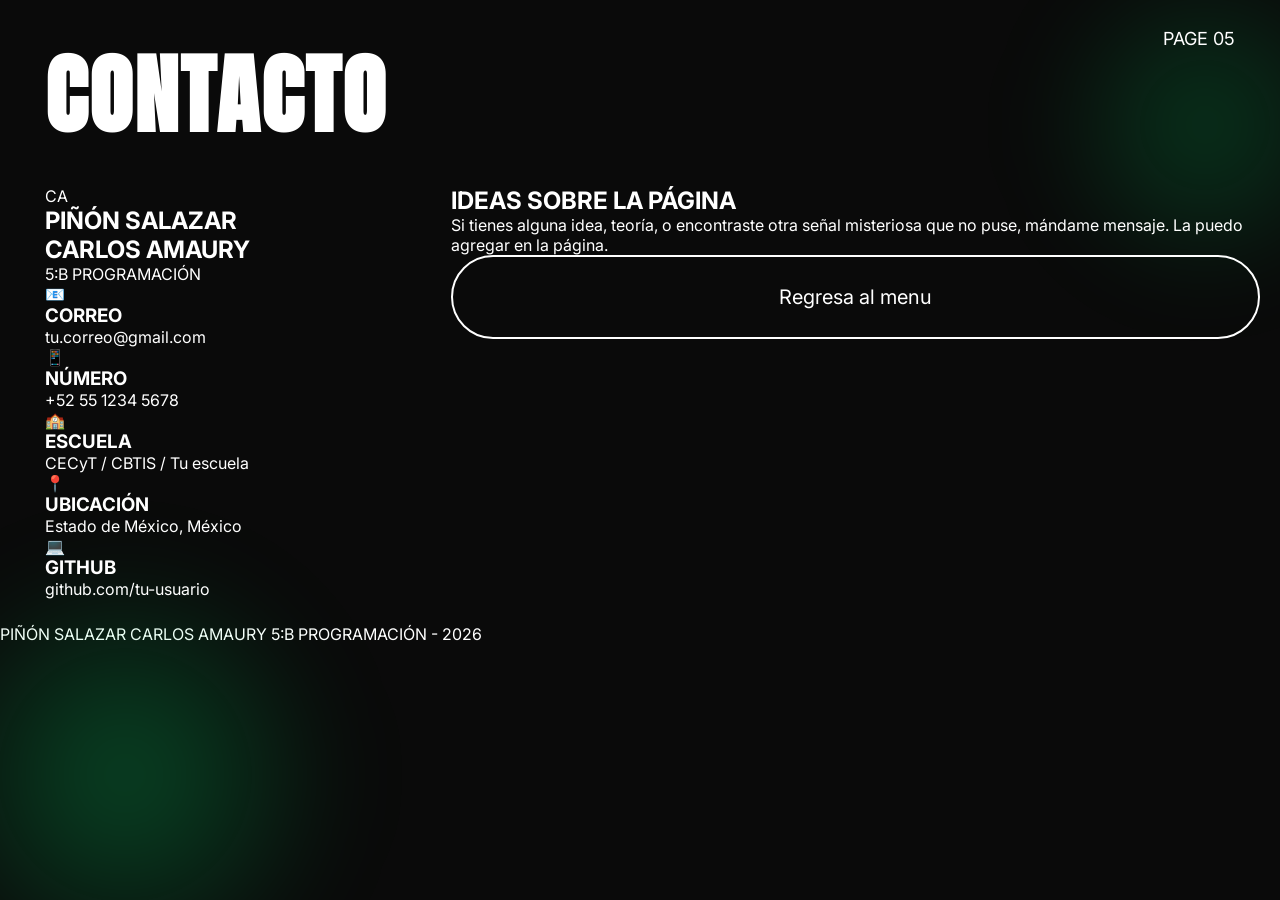
==== final.html @ 0c6eb509 "Add files via upload" ====
<!DOCTYPE html>
<html lang="es">
<head>
<meta charset="UTF-8">
<meta name="viewport" content="width=device-width, initial-scale=1.0">
<title>Contacto</title>
<link href="https://fonts.googleapis.com/css2?family=Anton&family=Inter:wght@300;400;600&display=swap" rel="stylesheet">
<link rel="stylesheet" href="contacto.css">
</head>
<body>

<div class="top"><h1>CONTACTO</h1><div class="page">PAGE 05</div></div>

<div class="grid">
  <div class="left">
    <div class="profile">
      <div class="avatar">CA</div>
      <h2>PIÑÓN SALAZAR<br>CARLOS AMAURY</h2>
      <p>5:B PROGRAMACIÓN</p>
    </div>

    <div class="info-list">
      <div class="item">
        <span class="icon">📧</span>
        <div>
          <h3>CORREO</h3>
          <p>tu.correo@gmail.com</p>
        </div>
      </div>

      <div class="item">
        <span class="icon">📱</span>
        <div>
          <h3>NÚMERO</h3>
          <p>+52 55 1234 5678</p>
        </div>
      </div>

      <div class="item">
        <span class="icon">🏫</span>
        <div>
          <h3>ESCUELA</h3>
          <p>CECyT / CBTIS / Tu escuela</p>
        </div>
      </div>

      <div class="item">
        <span class="icon">📍</span>
        <div>
          <h3>UBICACIÓN</h3>
          <p>Estado de México, México</p>
        </div>
      </div>

      <div class="item">
        <span class="icon">💻</span>
        <div>
          <h3>GITHUB</h3>
          <p>github.com/tu-usuario</p>
        </div>
      </div>
    </div>
  </div>

  <div class="right">
    <div class="card-big">
      <h2>IDEAS SOBRE LA PÁGINA</h2>
      <p>Si tienes alguna idea, teoría, o encontraste otra señal misteriosa que no puse, mándame mensaje. La puedo agregar en la página.</p>
      <div class="btns">
<a href="index.html" class="btn">Regresa al menu</a>
</div>
      
      
      <div class="btns-contact">
        </div>

      <div class="divider"></div>

      
      <div class="nav-final">
        
        <a href="index.html"></a>
      </div>
    </div>
  </div>
</div>

<div class="footer">PIÑÓN SALAZAR CARLOS AMAURY 5:B PROGRAMACIÓN - 2026</div>

</body>
</html>
---- contacto.css ----
*{margin:0;padding:0;box-sizing:border-box}
body{
  background:#0a0a0a;color:#fff;
  font-family:'Inter',sans-serif;
  min-height:100vh;position:relative;overflow-x:hidden
}
body::before{
  content:'';position:fixed;left:-100px;bottom:-100px;
  width:450px;height:450px;
  background:radial-gradient(circle, rgba(0,255,120,0.25) 0%, transparent 70%);
  filter:blur(45px);pointer-events:none
}
body::after{
  content:'';position:fixed;right:-100px;top:-50px;
  width:350px;height:350px;
  background:radial-gradient(circle, rgba(0,255,120,0.18) 0%, transparent 70%);
  filter:blur(40px);pointer-events:none
}
.top{display:flex;justify-content:space-between;padding:28px 45px 0;position:relative;z-index:2}
.top h1{font-family:'Anton',sans-serif;font-size:88px;letter-spacing:2px}
.page{font-size:18px}
.grid{
  display:grid;grid-template-columns:32% 68%;
  gap:25px;padding:25px 45px;position:relative;z-index:2
}
.img-box{border-radius:12px;overflow:hidden;background:#000;height:420px}
.img-box img{width:100%;height:100%;object-fit:cover;display:block}
.table{
  border:2.5px solid #fff;border-radius:32px;
  overflow:hidden;display:grid;
  grid-template-columns:40% 60%;grid-template-rows:1fr 1fr
}
.cell{
  padding:30px;display:flex;align-items:center;
  justify-content:center;border:0.5px solid #fff
}
.cell.q{
  font-family:'Anton',sans-serif;font-size:38px;
  text-align:center;font-weight:700;
  background:#0a0a0a;line-height:1.1
}
.cell.a{font-size:18px;line-height:1.4;text-align:center;font-weight:300}
.bottom{
  display:flex;gap:22px;align-items:center;
  padding:35px 45px;position:relative;z-index:2
}
.btn{
  border:2.5px solid #fff;border-radius:50px;
  padding:28px 55px;text-align:center;color:#fff;
  text-decoration:none;font-size:20px;min-width:300px;
  transition:.3s;display:block
}
.btn:hover{background:#fff;color:#000;transform:translateY(-3px)}
.contact-wrap{display:flex;align-items:center;gap:18px;flex:1}
.btn-contact{
  border:2.5px solid #fff;border-radius:50px;
  padding:20px 30px;flex:1;text-align:center;color:#fff;
  text-decoration:none;font-size:18px;transition:.3s
}
.btn-contact:hover{background:#fff;color:#000}
.dots{display:flex;gap:8px}
.dots span{width:22px;height:22px;border-radius:50%;border:2px solid #fff;display:block}

@media(max-width:900px){
  .grid{grid-template-columns:1fr}
  .table{grid-template-columns:1fr}
  .img-box{height:300px}
  .top h1{font-size:52px}
  .bottom{flex-direction:column}
  .btn{width:100%;min-width:auto}
  .contact-wrap{width:100%;flex-direction:column}
  .btn-contact{width:100%}
}
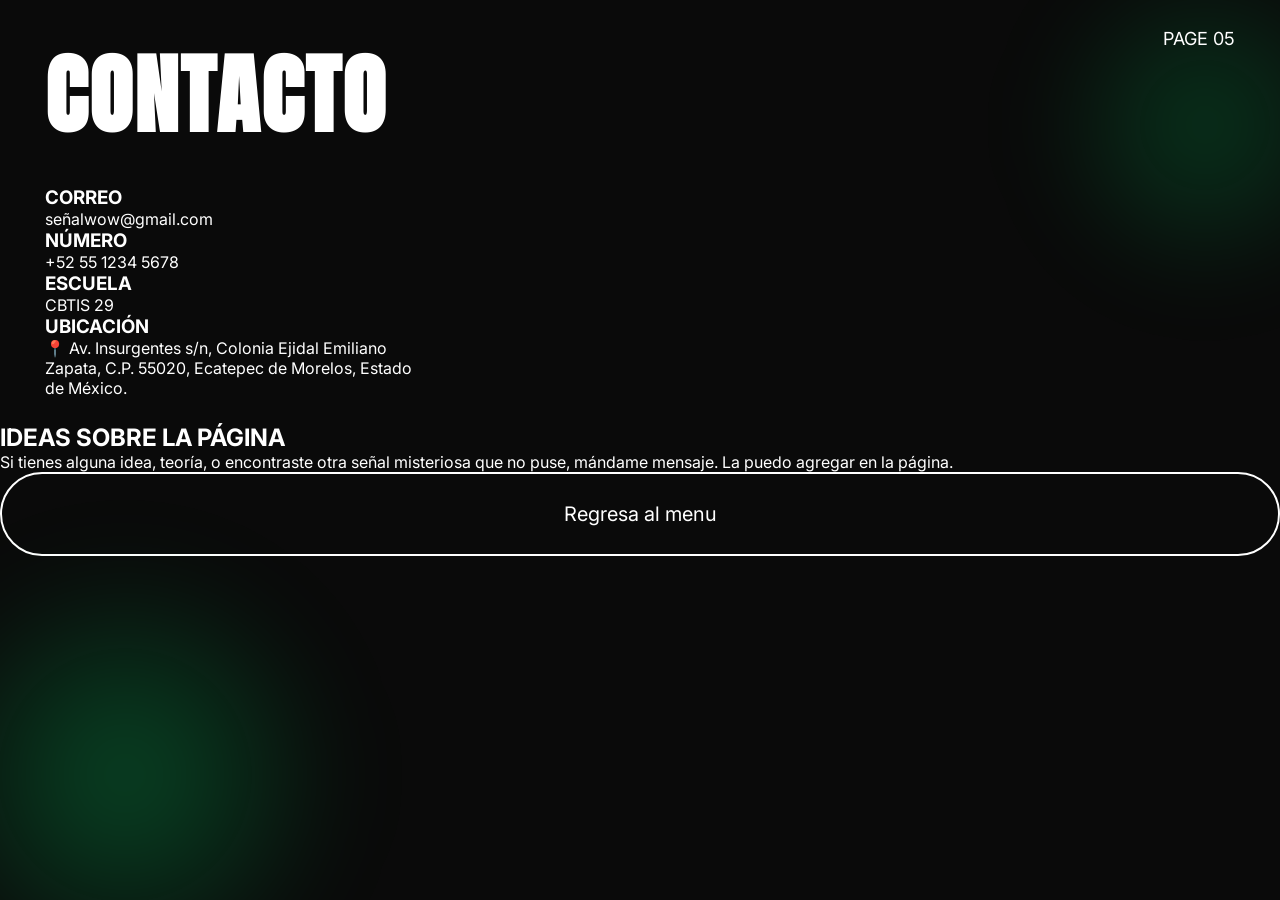
==== commit d3b7c22f: "Add files via upload" ====
--- a/final.html
+++ b/final.html
@@ -14,22 +14,20 @@
 <div class="grid">
   <div class="left">
     <div class="profile">
-      <div class="avatar">CA</div>
-      <h2>PIÑÓN SALAZAR<br>CARLOS AMAURY</h2>
-      <p>5:B PROGRAMACIÓN</p>
+      <div class="avatar"></div>
     </div>
 
     <div class="info-list">
       <div class="item">
-        <span class="icon">📧</span>
+        <span class="icon"></span>
         <div>
           <h3>CORREO</h3>
-          <p>tu.correo@gmail.com</p>
+          <p>señalwow@gmail.com</p>
         </div>
       </div>
 
       <div class="item">
-        <span class="icon">📱</span>
+        <span class="icon"></span>
         <div>
           <h3>NÚMERO</h3>
           <p>+52 55 1234 5678</p>
@@ -37,26 +35,23 @@
       </div>
 
       <div class="item">
-        <span class="icon">🏫</span>
+        <span class="icon"></span>
         <div>
           <h3>ESCUELA</h3>
-          <p>CECyT / CBTIS / Tu escuela</p>
+          <p>CBTIS 29</p>
         </div>
       </div>
 
       <div class="item">
-        <span class="icon">📍</span>
+        <span class="icon"></span>
         <div>
           <h3>UBICACIÓN</h3>
-          <p>Estado de México, México</p>
+          <p>📍 Av. Insurgentes s/n, Colonia Ejidal Emiliano Zapata, C.P. 55020, Ecatepec de Morelos, Estado de México. </p>
         </div>
       </div>
 
       <div class="item">
-        <span class="icon">💻</span>
-        <div>
-          <h3>GITHUB</h3>
-          <p>github.com/tu-usuario</p>
+        
         </div>
       </div>
     </div>
@@ -85,7 +80,6 @@
   </div>
 </div>
 
-<div class="footer">PIÑÓN SALAZAR CARLOS AMAURY 5:B PROGRAMACIÓN - 2026</div>
 
 </body>
 </html>
